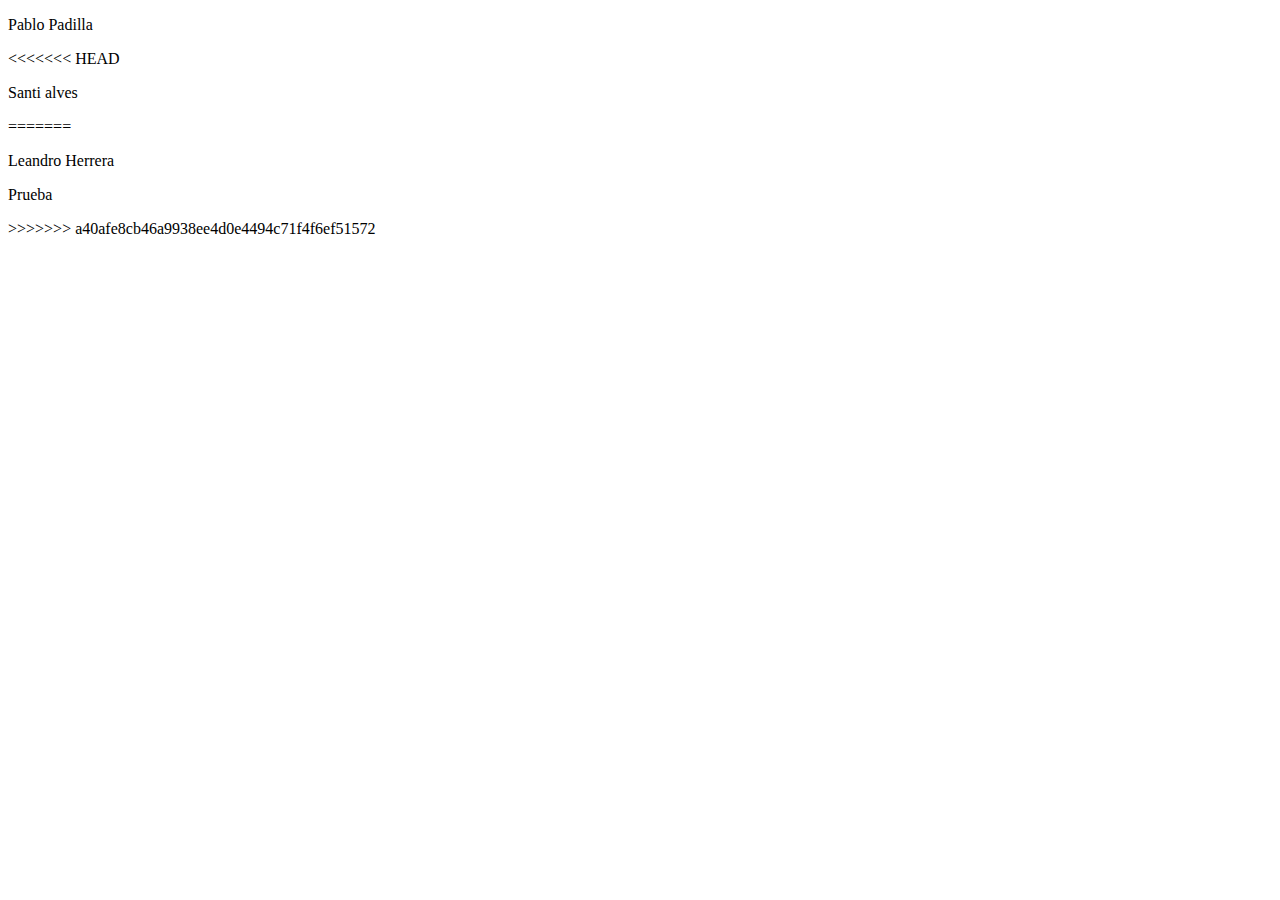
==== index.html @ 4ffaa83e "mi nombre xd" ====
<!DOCTYPE html>
<html lang="en">
<head>
    <meta charset="UTF-8">
    <meta http-equiv="X-UA-Compatible" content="IE=edge">
    <meta name="viewport" content="width=device-width, initial-scale=1.0">
    <title>Document</title>
</head>
<body>
    <p>Pablo Padilla</p>
<<<<<<< HEAD
    <p>Santi alves</p>
=======
    <p>Leandro Herrera</p>
    <p>Prueba</p>
>>>>>>> a40afe8cb46a9938ee4d0e4494c71f4f6ef51572
</body>
</html>
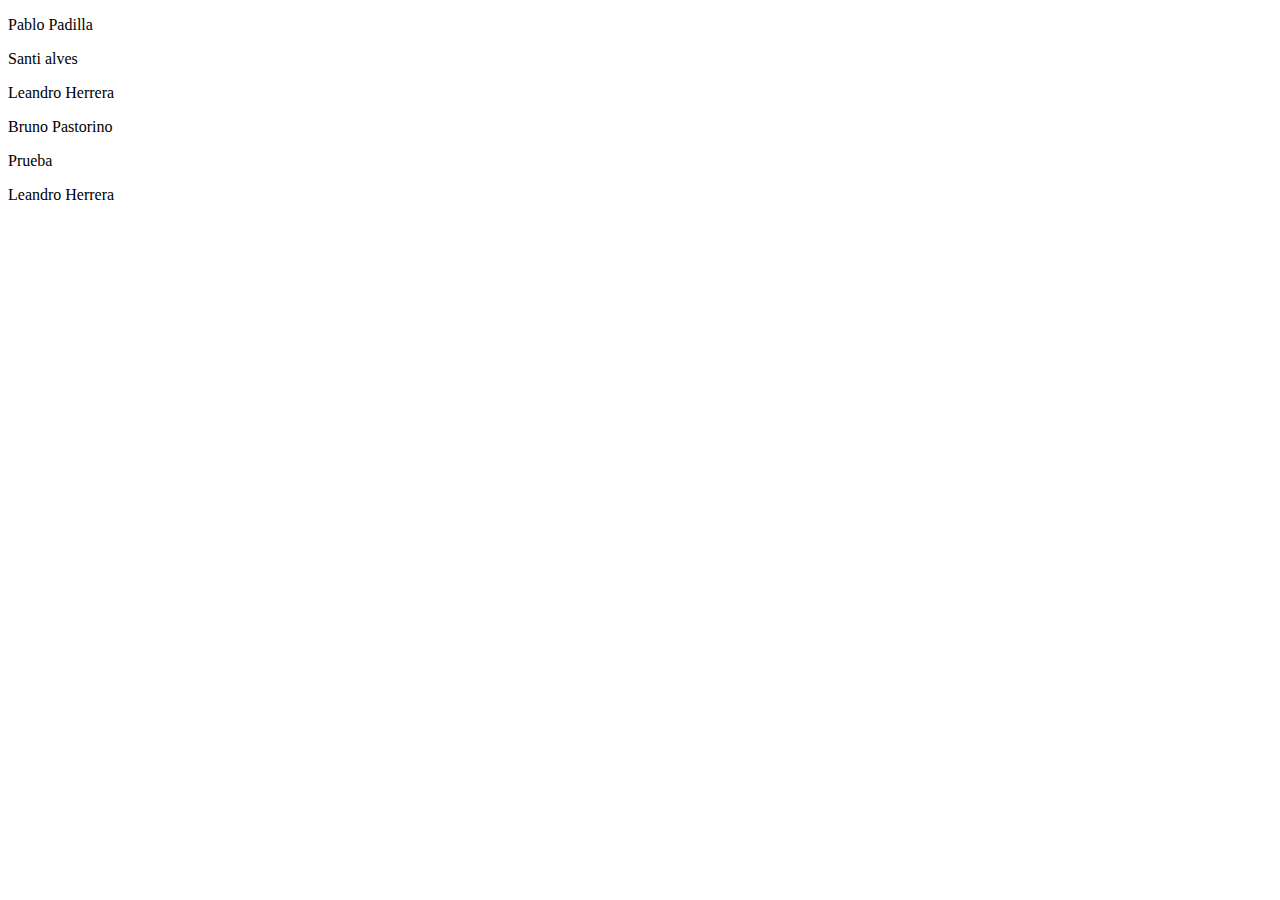
==== commit 89a82464: "Merge pull request #1 from Bexzy/Prueba" ====
--- a/index.html
+++ b/index.html
@@ -5,14 +5,14 @@
     <meta http-equiv="X-UA-Compatible" content="IE=edge">
     <meta name="viewport" content="width=device-width, initial-scale=1.0">
     <title>Document</title>
+    <link rel="stylesheet" href="styles.css">
 </head>
 <body>
     <p>Pablo Padilla</p>
-<<<<<<< HEAD
     <p>Santi alves</p>
-=======
     <p>Leandro Herrera</p>
+    <p>Bruno Pastorino</p>
     <p>Prueba</p>
->>>>>>> a40afe8cb46a9938ee4d0e4494c71f4f6ef51572
+    <p>Leandro Herrera</p>
 </body>
 </html>--- a/styles.css
+++ b/styles.css
@@ -0,0 +1,3 @@
+.nombre {
+    color: green;
+}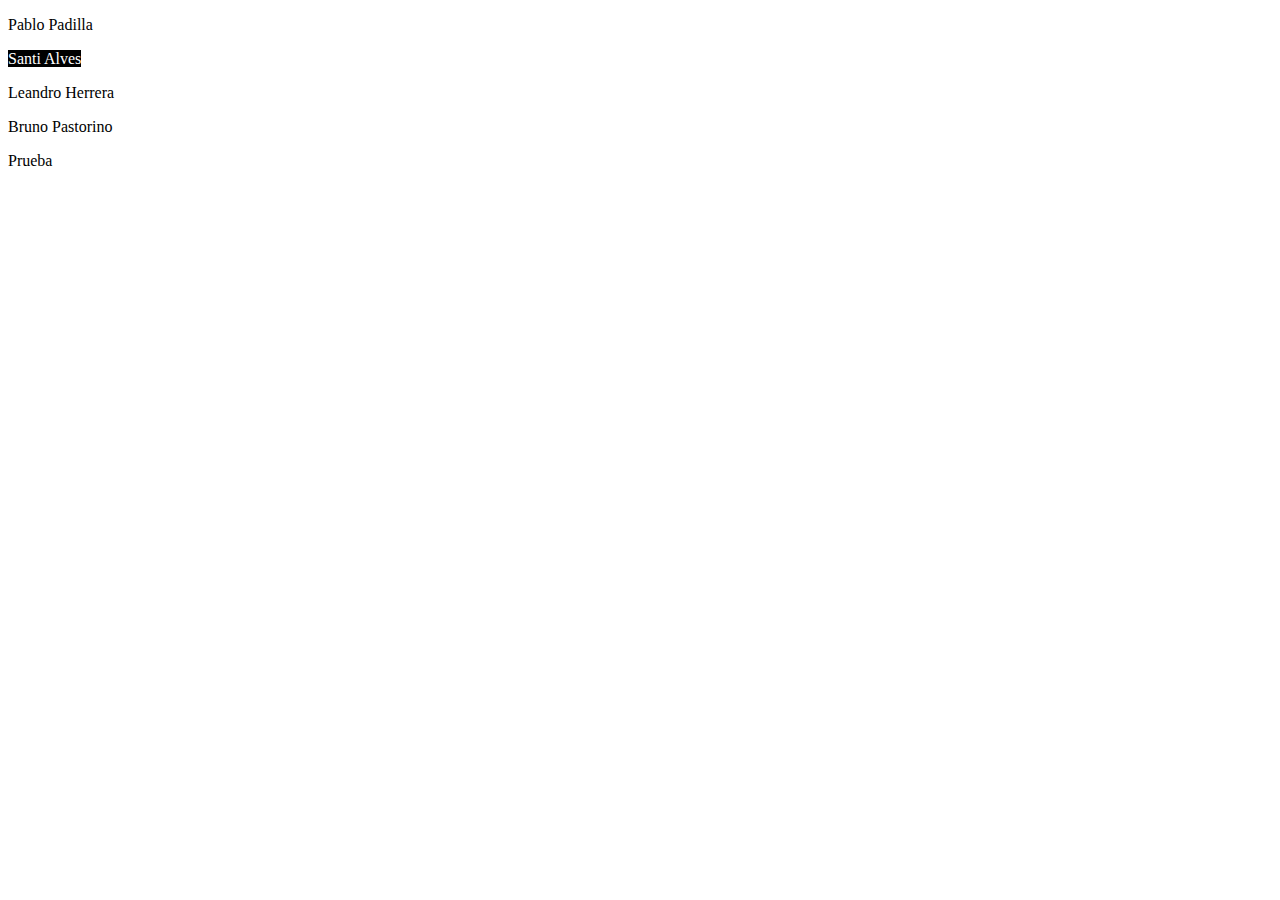
==== commit e114d979: "mi nombre xd" ====
--- a/index.html
+++ b/index.html
@@ -9,10 +9,9 @@
 </head>
 <body>
     <p>Pablo Padilla</p>
-    <p>Santi alves</p>
+    <p><span style="background: black; color: white; font-style: arial, helvetica, sans-serif; font-size: 12pt;">Santi Alves</span></p>
     <p>Leandro Herrera</p>
     <p>Bruno Pastorino</p>
     <p>Prueba</p>
-    <p>Leandro Herrera</p>
 </body>
 </html>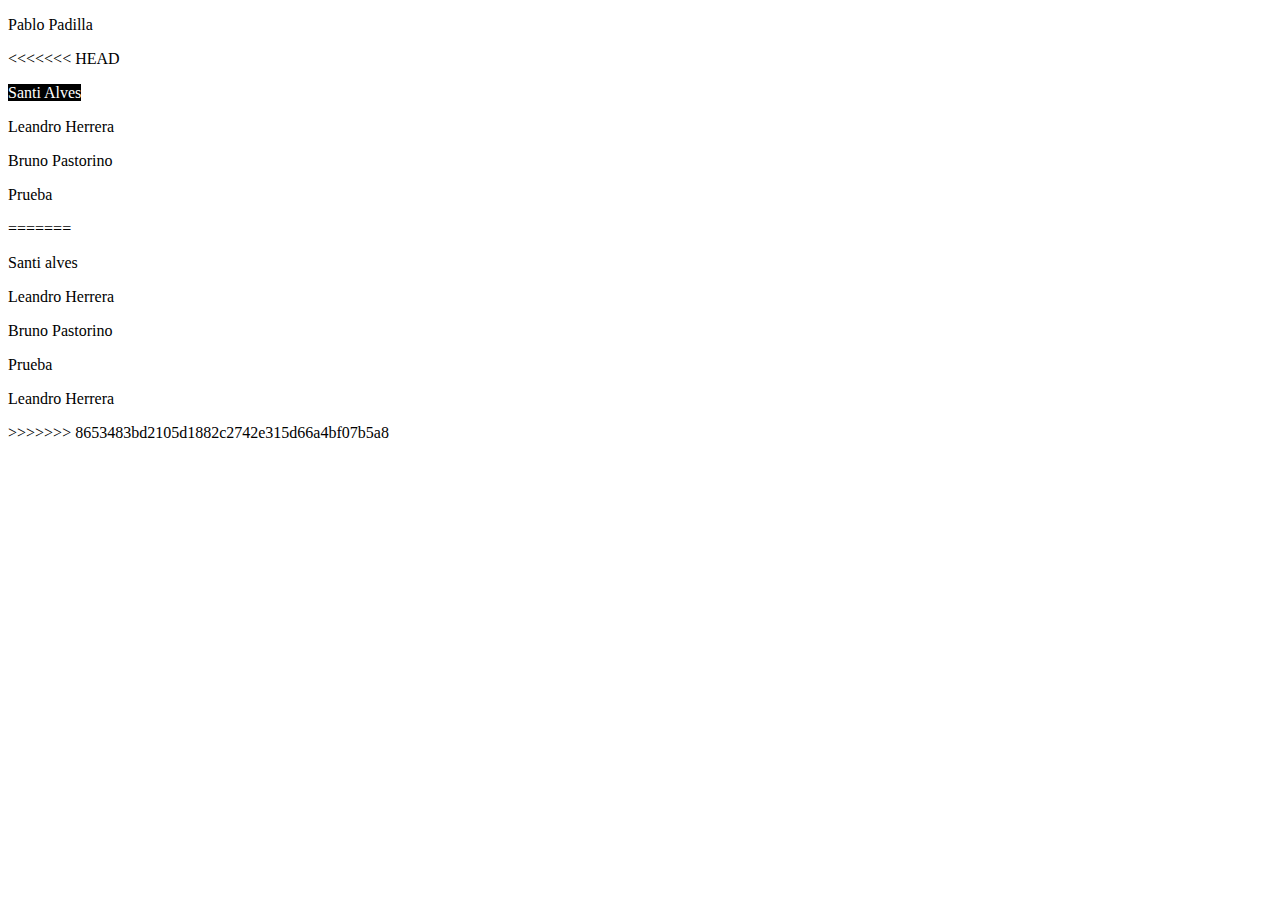
==== commit 543e9cab: "Update index.html" ====
--- a/index.html
+++ b/index.html
@@ -9,9 +9,17 @@
 </head>
 <body>
     <p>Pablo Padilla</p>
+<<<<<<< HEAD
     <p><span style="background: black; color: white; font-style: arial, helvetica, sans-serif; font-size: 12pt;">Santi Alves</span></p>
     <p>Leandro Herrera</p>
     <p>Bruno Pastorino</p>
     <p>Prueba</p>
+=======
+    <p>Santi alves</p>
+    <p>Leandro Herrera</p>
+    <p>Bruno Pastorino</p>
+    <p>Prueba</p>
+    <p>Leandro Herrera</p>
+>>>>>>> 8653483bd2105d1882c2742e315d66a4bf07b5a8
 </body>
 </html>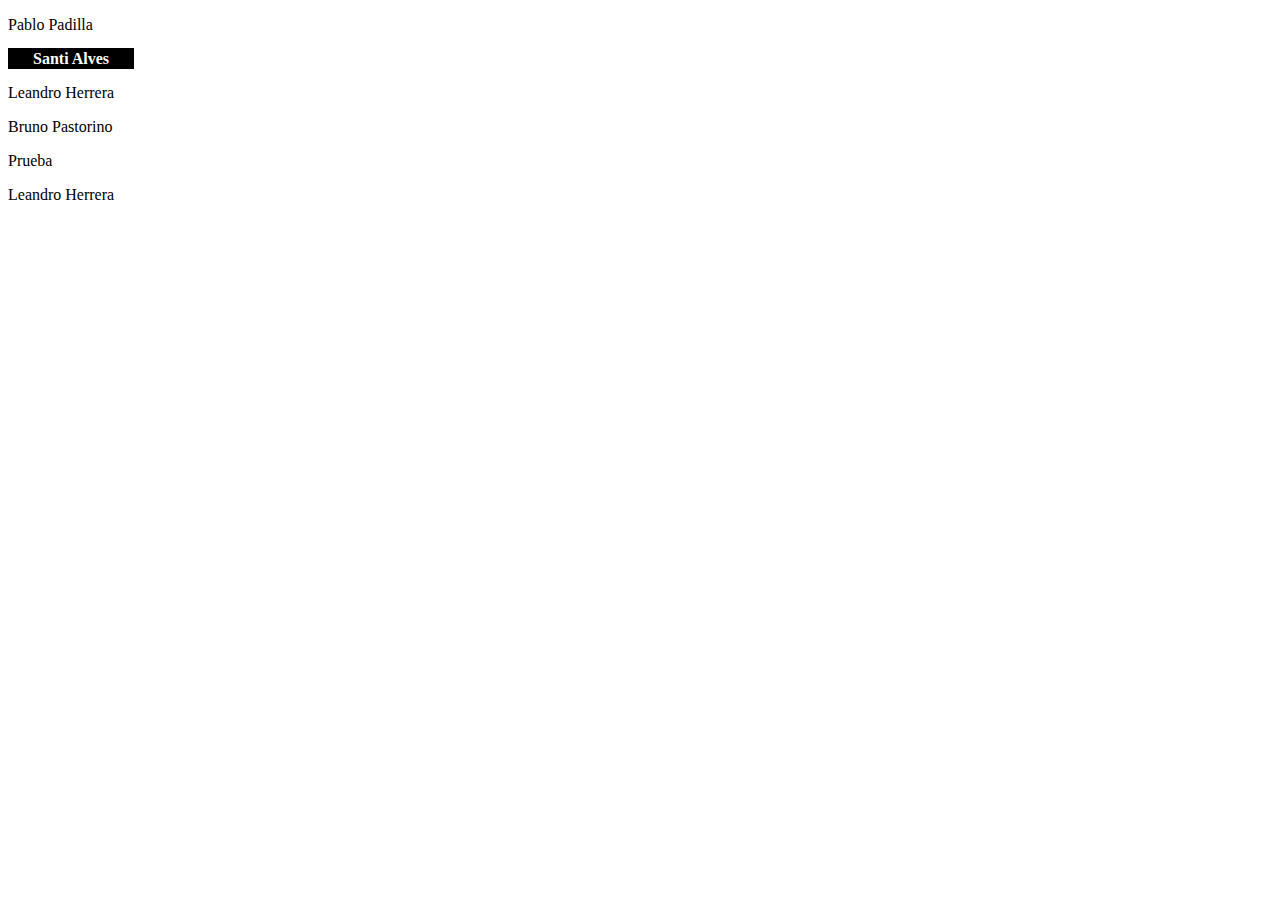
==== commit 5d105fd9: "nombrev2" ====
--- a/index.html
+++ b/index.html
@@ -9,17 +9,10 @@
 </head>
 <body>
     <p>Pablo Padilla</p>
-<<<<<<< HEAD
-    <p><span style="background: black; color: white; font-style: arial, helvetica, sans-serif; font-size: 12pt;">Santi Alves</span></p>
-    <p>Leandro Herrera</p>
-    <p>Bruno Pastorino</p>
-    <p>Prueba</p>
-=======
-    <p>Santi alves</p>
+    <p><span style="background: black; padding: 2px 25px; color: white; font-style: arial, helvetica, sans-serif; font-size: 12pt; font-stretch: extra-expanded; font-weight: bold;">Santi Alves</span></p>
     <p>Leandro Herrera</p>
     <p>Bruno Pastorino</p>
     <p>Prueba</p>
     <p>Leandro Herrera</p>
->>>>>>> 8653483bd2105d1882c2742e315d66a4bf07b5a8
 </body>
 </html>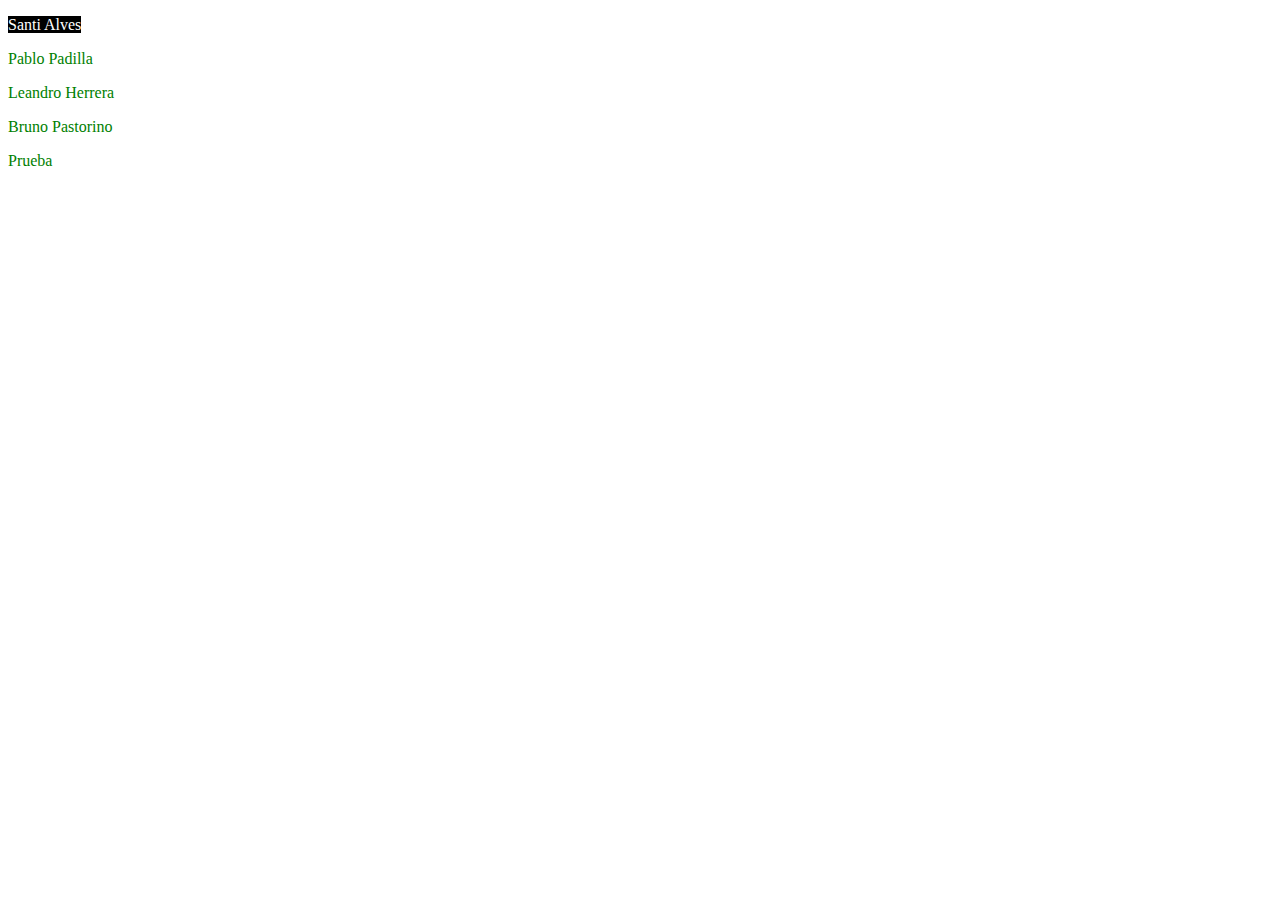
==== commit ac028408: "verde" ====
--- a/index.html
+++ b/index.html
@@ -8,11 +8,10 @@
     <link rel="stylesheet" href="styles.css">
 </head>
 <body>
-    <p>Pablo Padilla</p>
-    <p><span style="background: black; padding: 2px 25px; color: white; font-style: arial, helvetica, sans-serif; font-size: 12pt; font-stretch: extra-expanded; font-weight: bold;">Santi Alves</span></p>
-    <p>Leandro Herrera</p>
-    <p>Bruno Pastorino</p>
-    <p>Prueba</p>
-    <p>Leandro Herrera</p>
+    <p class="nombre"><span style="background: black; color: white; font-style: arial, helvetica, sans-serif; font-size: 12pt;">Santi Alves</span></p>
+    <p class="nombre">Pablo Padilla</p>
+    <p class="nombre">Leandro Herrera</p>
+    <p class="nombre">Bruno Pastorino</p>
+    <p class="nombre">Prueba</p>
 </body>
 </html>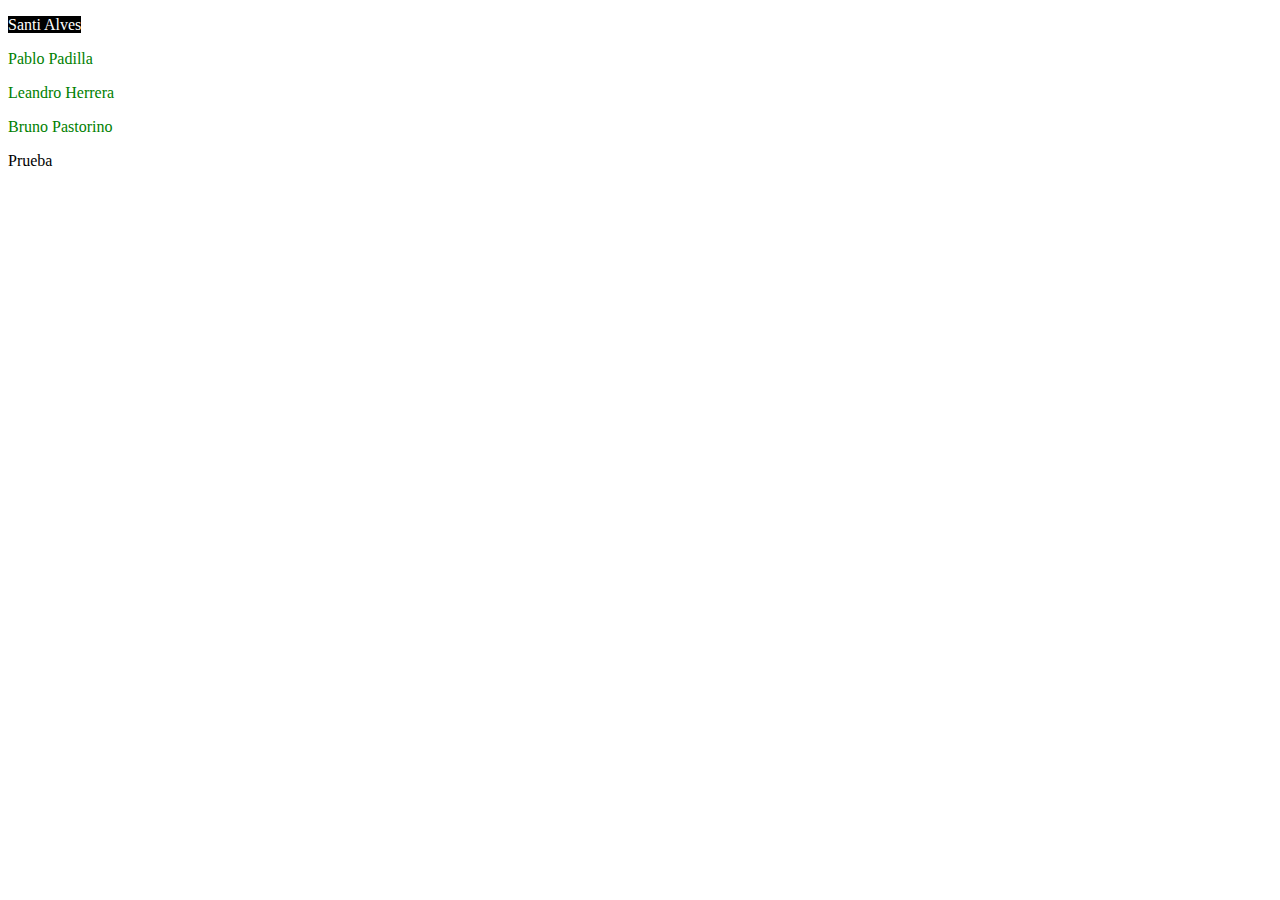
==== commit 4bc594cf: "Merge branch 'main' into Prueba" ====
--- a/index.html
+++ b/index.html
@@ -12,6 +12,6 @@
     <p class="nombre">Pablo Padilla</p>
     <p class="nombre">Leandro Herrera</p>
     <p class="nombre">Bruno Pastorino</p>
-    <p class="nombre">Prueba</p>
+    <p>Prueba</p>
 </body>
 </html>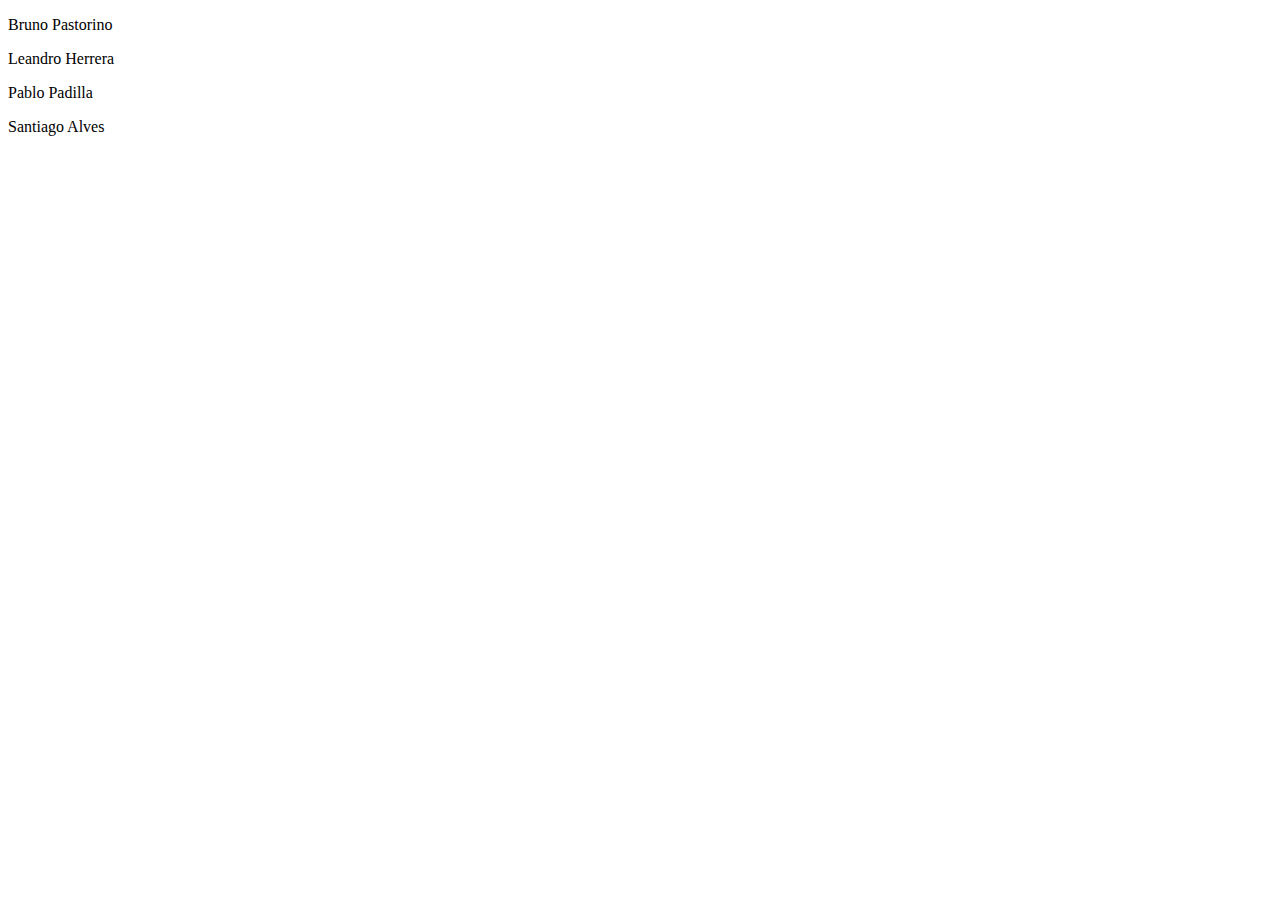
==== commit 6e867bbb: "a" ====
--- a/index.html
+++ b/index.html
@@ -1,17 +1,21 @@
 <!DOCTYPE html>
 <html lang="en">
-<head>
-    <meta charset="UTF-8">
-    <meta http-equiv="X-UA-Compatible" content="IE=edge">
-    <meta name="viewport" content="width=device-width, initial-scale=1.0">
-    <title>Document</title>
-    <link rel="stylesheet" href="styles.css">
-</head>
-<body>
-    <p class="nombre"><span style="background: black; color: white; font-style: arial, helvetica, sans-serif; font-size: 12pt;">Santi Alves</span></p>
-    <p class="nombre">Pablo Padilla</p>
-    <p class="nombre">Leandro Herrera</p>
-    <p class="nombre">Bruno Pastorino</p>
-    <p>Prueba</p>
-</body>
+
+    <head>
+        <meta charset="UTF-8">
+        <meta http-equiv="X-UA-Compatible" content="IE=edge">
+        <meta name="viewport" content="width=device-width, initial-scale=1.0">
+        <title>GitHub Colaboración Entrega 0</title>
+        <link rel="stylesheet" href="styles_02.css">
+    </head>
+
+    <body>
+        <div class="cont">
+            <p class="nombre"><span>Bruno Pastorino</span></p>
+            <p class="nombre"><span>Leandro Herrera </span></p>
+            <p class="nombre"><span>Pablo Padilla</span></p>
+            <p class="nombre"><span>Santiago Alves</span></p>
+        </div>
+    </body>
+
 </html>